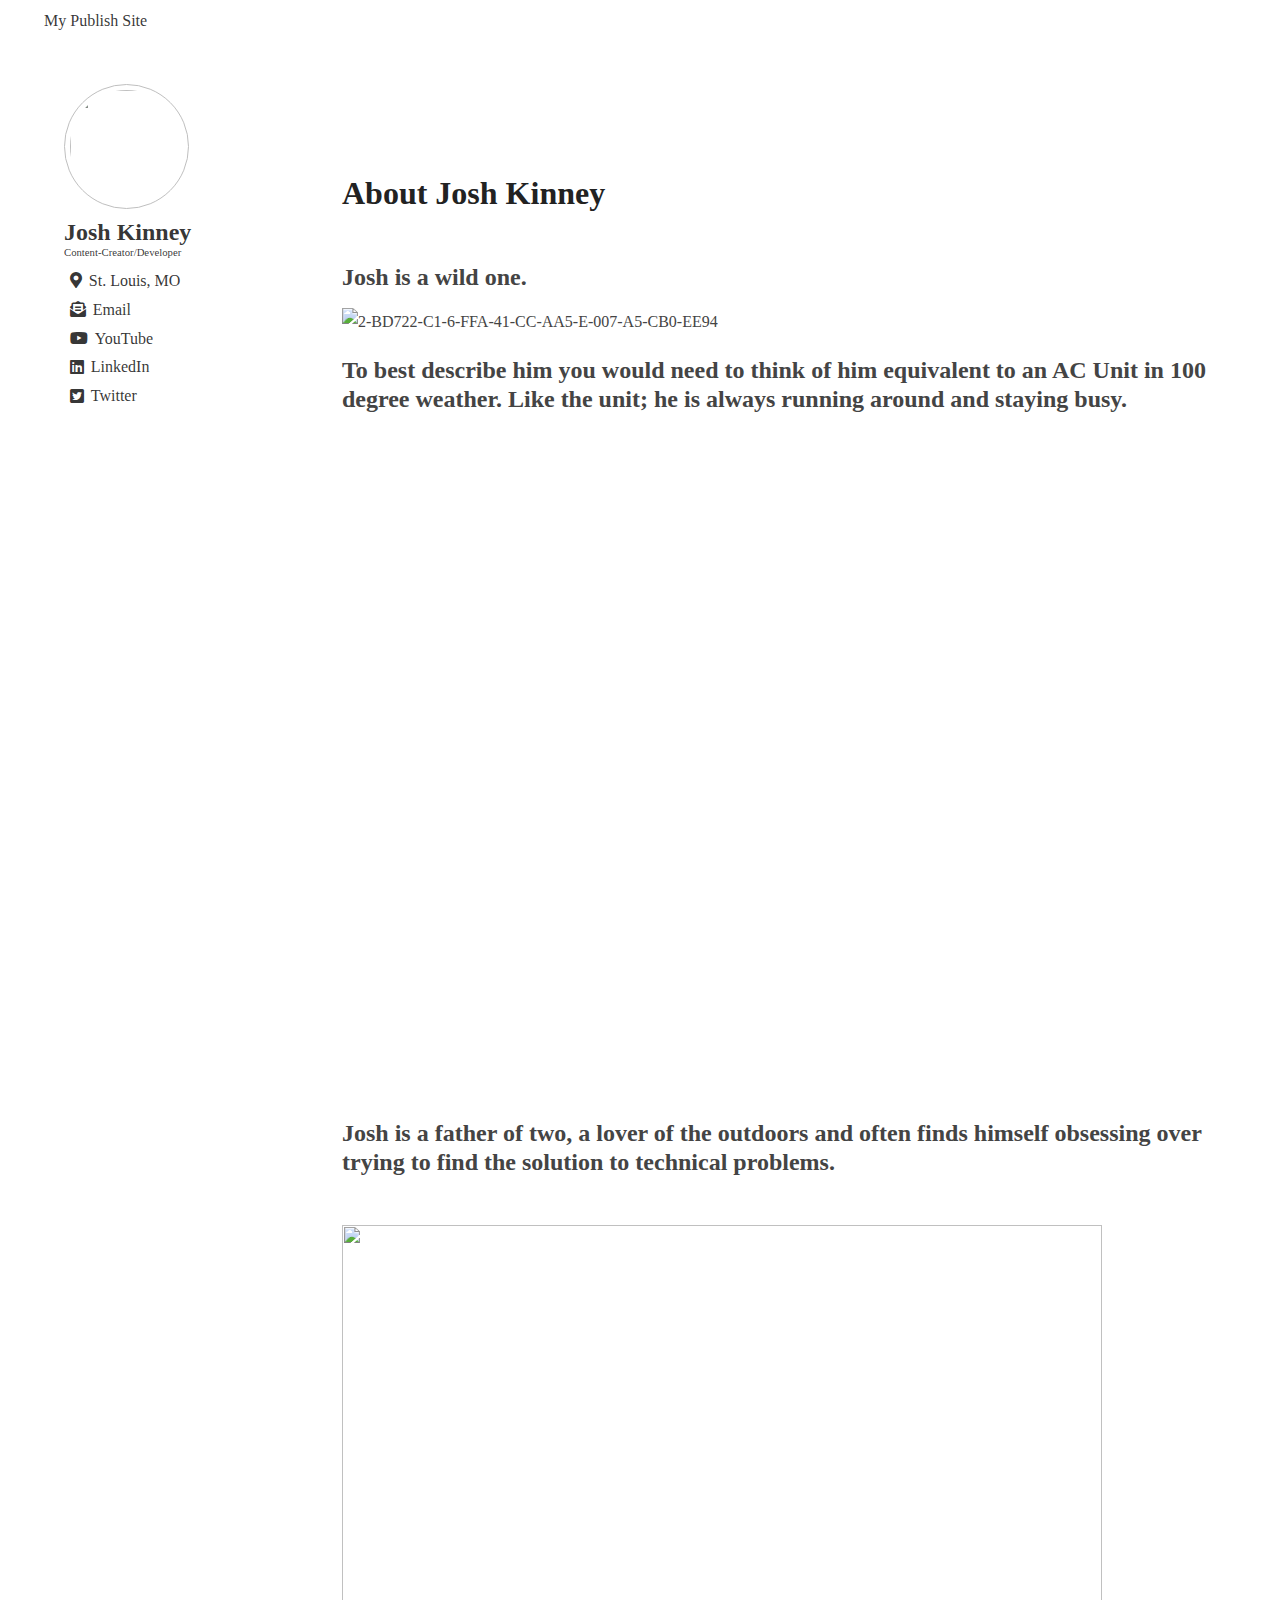
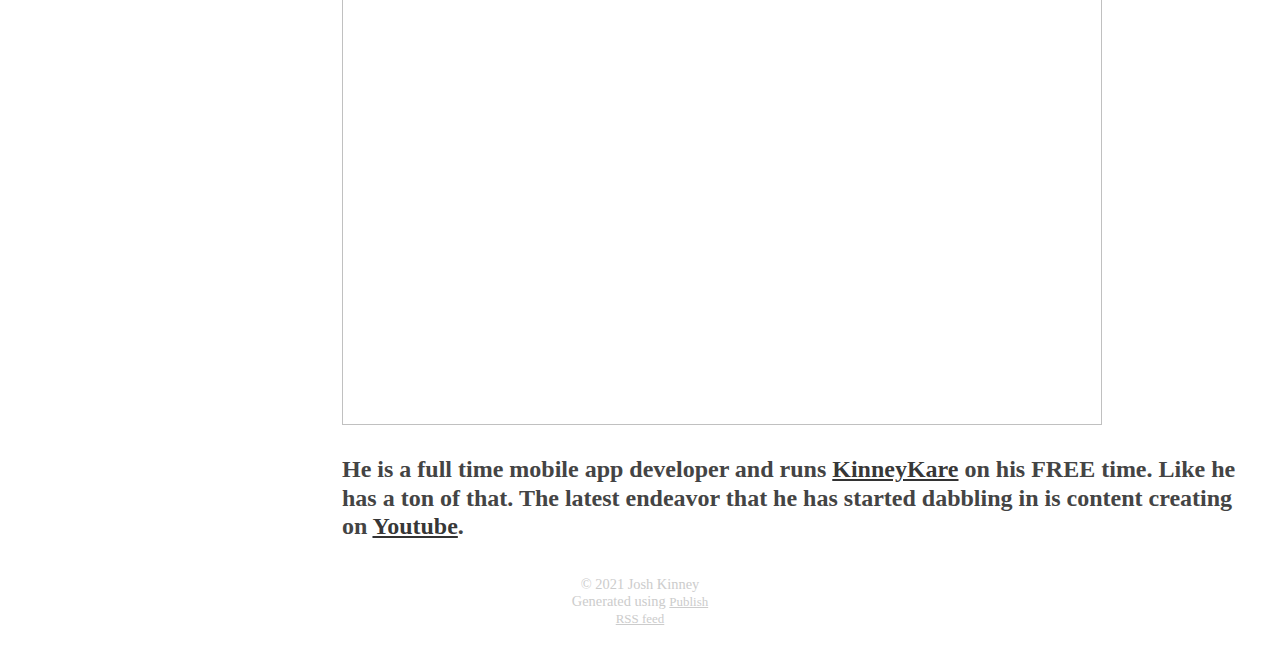
==== about/index.html @ b70ac32a "Publish deploy 2021-03-19 23:42" ====
<!DOCTYPE html><html lang="en"><head><title>Josh Kinney - Content-Creator/Developer</title><meta name="twitter:title" content="Josh Kinney - Content-Creator/Developer"/><meta name="og:title" content="Josh Kinney - Content-Creator/Developer"/><meta charset="UTF-8" name="viewport" content="width=device-width, initial-scale=1"/><link rel="stylesheet" href="https://unpkg.com/purecss@1.0.1/build/pure-min.css" integrity="sha384-oAOxQR6DkCoMliIh8yFnu25d7Eq/PHS21PClpwjOTeU2jRSq11vu66rf90/cZr47" crossorigin="anonymous"/><link rel="stylesheet" href="https://unpkg.com/purecss@1.0.1/build/grids-responsive-min.css"/><link rel="stylesheet" href="/Pure/styles.css"/><link rel="stylesheet" href="/all.css"/></head><body><div id="layout" class="pure-g"><div><div class="pure-menu pure-menu-horizontal pure-u-1-1 top-header"><a class="pure-menu-heading" href="/">My Publish Site</a><ul class="pure-menu-list"><li class="pure-menu-item"><a class="pure-menu-link" href="/videos">Videos</a></li><li class="pure-menu-item"><a class="pure-menu-link" href="/about">About</a></li><li class="pure-menu-item"><a class="pure-menu-link" href="/resume">Resume</a></li></ul></div></div><div class="sidebar pure-u-1 pure-u-md-1-4"><div class="header"><div id="layout" class="pure-g"><div class="author__avatar"><img src="https://i.ibb.co/RBBk4Z5/IMG-3074.jpg"/></div><div class="pure-u-md-1-1 pure-u-3-4"><h1 class="brand-title">Josh Kinney</h1><h6 class="brand-tagline">Content-Creator/Developer</h6></div></div><div id="layout" class="pure-g"><div class="pure-u-md-1-1"><a href="https://en.wikipedia.org/wiki/St._Louis"><i class="fas fa-map-marker-alt l-box social-icon"></i><a class="social-media" href="https://en.wikipedia.org/wiki/St._Louis">St. Louis, MO</a></a></div><div class="pure-u-md-1-1"><a href="mailto:joshkinney@kinneykare.com"><i class="fas fa-envelope-open-text l-box social-icon"></i><a class="social-media" href="mailto:joshkinney@kinneykare.com">Email</a></a></div><div class="pure-u-md-1-1"><a href="https://www.youtube.com/channel/UCEvKUEDjoZCtFZCWmmPpqCA"><i class="fab fa-youtube l-box social-icon"></i><a class="social-media" href="https://www.youtube.com/channel/UCEvKUEDjoZCtFZCWmmPpqCA">YouTube</a></a></div><div class="pure-u-md-1-1"><a href="https://www.linkedin.com/in/josh-kinney-99bb30121/"><i class="fab fa-linkedin l-box social-icon"></i><a class="social-media" href="https://www.linkedin.com/in/josh-kinney-99bb30121/">LinkedIn</a></a></div><div class="pure-u-md-1-1"><a href="https://twitter.com/joshkinney_"><i class="fab fa-twitter-square l-box social-icon"></i><a class="social-media" href="https://twitter.com/joshkinney_">Twitter</a></a></div></div></div></div><div class="content pure-u-1 pure-u-md-3-5 pure-u-xl-6-10"><h2 class="post-title">About Josh Kinney</h2><div class="post-description"><div><br /><h1>Josh is a wild one.</h1><img src="https://i.ibb.co/N983SdG/2-BD722-C1-6-FFA-41-CC-AA5-E-007-A5-CB0-EE94.jpg" alt="2-BD722-C1-6-FFA-41-CC-AA5-E-007-A5-CB0-EE94" height="800" width="760"
/><br /><h2>To best describe him you would need to think of him equivalent to an AC Unit in 100 degree weather. Like the unit; he is always running around and staying busy.</h2><br /><div style="width:100%;height:0;padding-bottom:65%;position:relative;"><iframe src="https://giphy.com/embed/3o7ZetIsjtbkgNE1I4" width="100%" height="100%" style="position:absolute" frameBorder="0" class="giphy-embed" allowFullScreen></iframe></div><p><a href="https://giphy.com/gifs/justin-g-run-away-fast-3o7ZetIsjtbkgNE1I4"></a></p><br /><h2>Josh is a father of two, a lover of the outdoors and often finds himself obsessing over trying to find the solution to technical problems.</h2><br /><img src="https://i.ibb.co/GP8Shv7/9851-E91-B-E403-4-C81-B07-F-6175-F675-F599.jpg" height="800" width="760"
/><br /><h2>He is a full time mobile app developer and runs <a href="https://kinneykare.com/">KinneyKare</a> on his <strong>FREE</strong> time. Like he has a ton of that. The latest endeavor that he has started dabbling in is content creating on <a href="https://www.youtube.com/channel/UCEvKUEDjoZCtFZCWmmPpqCA">Youtube</a>.</h2></div></div></div><div class="footer pure-u-1"><div class="pure-u-1">© 2021 Josh Kinney</div><div class="pure-u-1">Generated using <a href="https://github.com/johnsundell/publish">Publish</a></div><div class="pure-u-1"><a href="/feed.rss">RSS feed</a></div></div></div></body></html>
---- Pure/styles.css ----
* {
    -webkit-box-sizing: border-box;
    -moz-box-sizing: border-box;
    box-sizing: border-box;
}

.l-box {
    padding: 0.4em;
}

a {
    text-decoration: none;
    color: rgba(0, 0, 0, 0.8);
}
a:hover,
a:focus {
    text-decoration: underline;
}

h1 {
    font-size: 1.5em;
}

h3 {
    font-weight: 100;
}

h6 {
    font-weight: 1000;
}

/* LAYOUT CSS */
.pure-img-responsive {
    max-width: 100%;
    height: auto;
}

#layout {
    padding: 0.25em;
}

.header {
    text-align: left;
    top: auto;
    margin: 1em 1em 0;
}

.sidebar {
    background: #fff;
    color: rgba(0, 0, 0, 0.8);
}

.brand-title,
.brand-tagline {
    margin: 0;
}
.brand-title {
    text-transform: capitalize;
}
.brand-tagline {
    font-weight: 300;
    color: rgba(0, 0, 0, 0.8);
}

.nav-list {
    margin: 0;
    padding: 0;
    list-style: none;
}
.nav-item {
    display: inline-block;
    *display: inline;
    zoom: 1;
}
.nav-item a {
    background: transparent;
    border: 2px solid rgb(176, 202, 219);
    color: #fff;
    margin-top: 1em;
    letter-spacing: 0.05em;
    text-transform: uppercase;
    font-size: 85%;
}
.nav-item a:hover,
.nav-item a:focus {
    border: 2px solid rgb(61, 146, 201);
    text-decoration: none;
}

.content-subhead {
    text-transform: uppercase;
    color: #aaa;
    border-bottom: 1px solid #eee;
    padding: 0.4em 0;
    font-size: 80%;
    font-weight: 500;
    letter-spacing: 0.1em;
}

.content {
    padding: 0 1em 0;
}

.post {
    padding-bottom: 0.5em;
}
.post-title {
    font-size: 2em;
    color: #222;
    margin-bottom: 0.2em;
}
.post-avatar {
    border-radius: 50px;
    float: right;
    margin-left: 1em;
}
.post-description {
    color: #444;
    line-height: 1.8em;
}

.post-description a {
    text-decoration: underline;
}

.post-meta {
    color: #999;
    font-size: 90%;
    margin: 0;
}

.post-tags {
    margin-top: 0.3em;
    margin-bottom: 0.3em;
}

.author__avatar img {
    width: 50px;
    height: 50px;
    border-radius: 50%;
    margin-right: 1em;
}

.post-category {
    margin: 0 0.1em;
    padding: 0.3em 1em;
    color: #fff;
    background: #111;
    font-size: 60%;
    border-radius: 8px;
}

/*    American Palette https://flatuicolors.com/palette/us*/

.post-category-swift {
    background: #90AFC5;
}
.post-category-ios {
    background: #99CCCC;
}
.post-category-article {
    background: #C5A690;
}
.post-category-tutorial {
    background: #2A3132;
}
.post-category-other {
    background: #336B87;
}


.post-images {
    margin: 1em 0;
}
.post-image-meta {
    margin-top: -3.5em;
    margin-left: 1em;
    color: #fff;
    text-shadow: 0 1px 1px #333;
}

.footer {
    padding: 1em 0;
    color: #ccc;
    font-size: 90%;
    text-align: center;
}

.footer a {
    padding: 1em 0;
    color: #ccc;
    font-size: 90%;
    text-decoration: underline;
    text-align: center;
}

.footer .pure-menu a:hover,
.footer .pure-menu a:focus {
    background: none;
}

.pure-menu {
    margin-left: 0em;
}

.social-media {
    display: none;
}

.social-icon {
    font-size: 1.5em;
}

@media (min-width: 48em) {
    .content {
        padding: 2em 1em 0;
        margin-left: 25%;
    }
    
    .header {
        margin: 3em 3em 0;
        text-align: left;
    }
    
    .sidebar {
        position: fixed;
        top: 2em;
        bottom: 0;
        background: #fff
    }
    
    .social-media {
        display: inline;
    }
    
    .social-icon {
        font-size: 1em;
    }
    
    .author__avatar {
        display: block;
        width: auto;
        height: auto;
    }
    
    .author__avatar img {
        padding: 5px;
        border: 1px solid #bfbfbf;
        width: 125px;
        height: 125px;
    }
    
    .pure-menu {
        margin-left: 2em;
    }
    
    .top-header {
        position: fill;
        top: 0em;
        background: #FFF;
    }
}

.center {
    justify-content: center;
}

pre {
    margin-bottom: 1.5em;
    background-color: rgba(34, 37, 41, 1);
    padding: 16px 0;
    border-radius: 8px;
}

pre code {
    font-family: monospace;
    display: block;
    padding: 0 20px;
    color:  rgba(215, 215, 215, 1);
    line-height: 1.4em;
    font-size: 0.95em;
    overflow-x: auto;
    white-space: pre;
    -webkit-overflow-scrolling: touch;
}

pre code .keyword {
    color: rgba(252, 95, 193, 1);
}

pre code .type {
    color: rgba(158, 241, 221, 1);
}

pre code .call {
    color: rgba(158, 241, 221, 1);
}

pre code .property {
    color: #21ab9d;
}

pre code .number {
    color: rgba(200, 184, 106, 1);
}

pre code .string {
    color: rgba(250, 106, 102, 1);
}

pre code .comment {
    color: #6b8a94;
}

pre code .dotAccess {
    color: rgba(158, 241, 221, 1);
}

pre code .preprocessing {
    color: #b68a00;
}
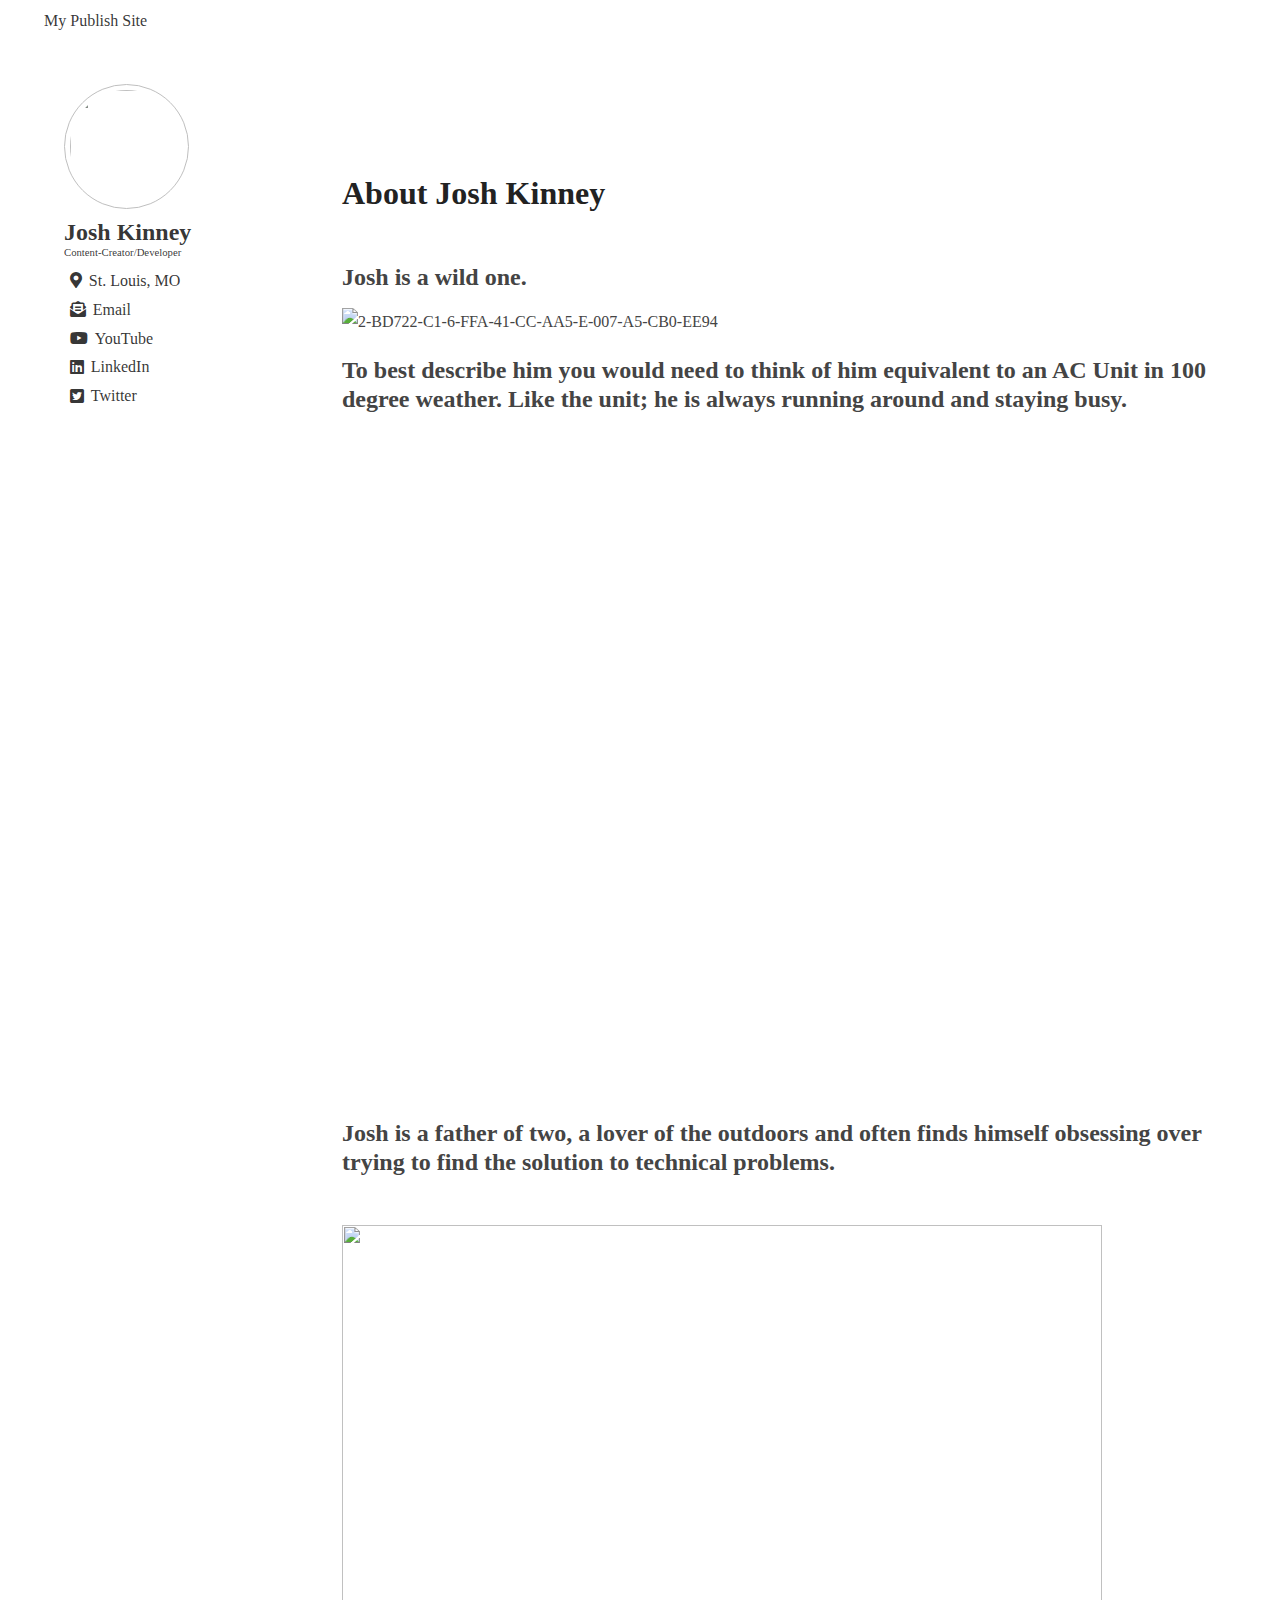
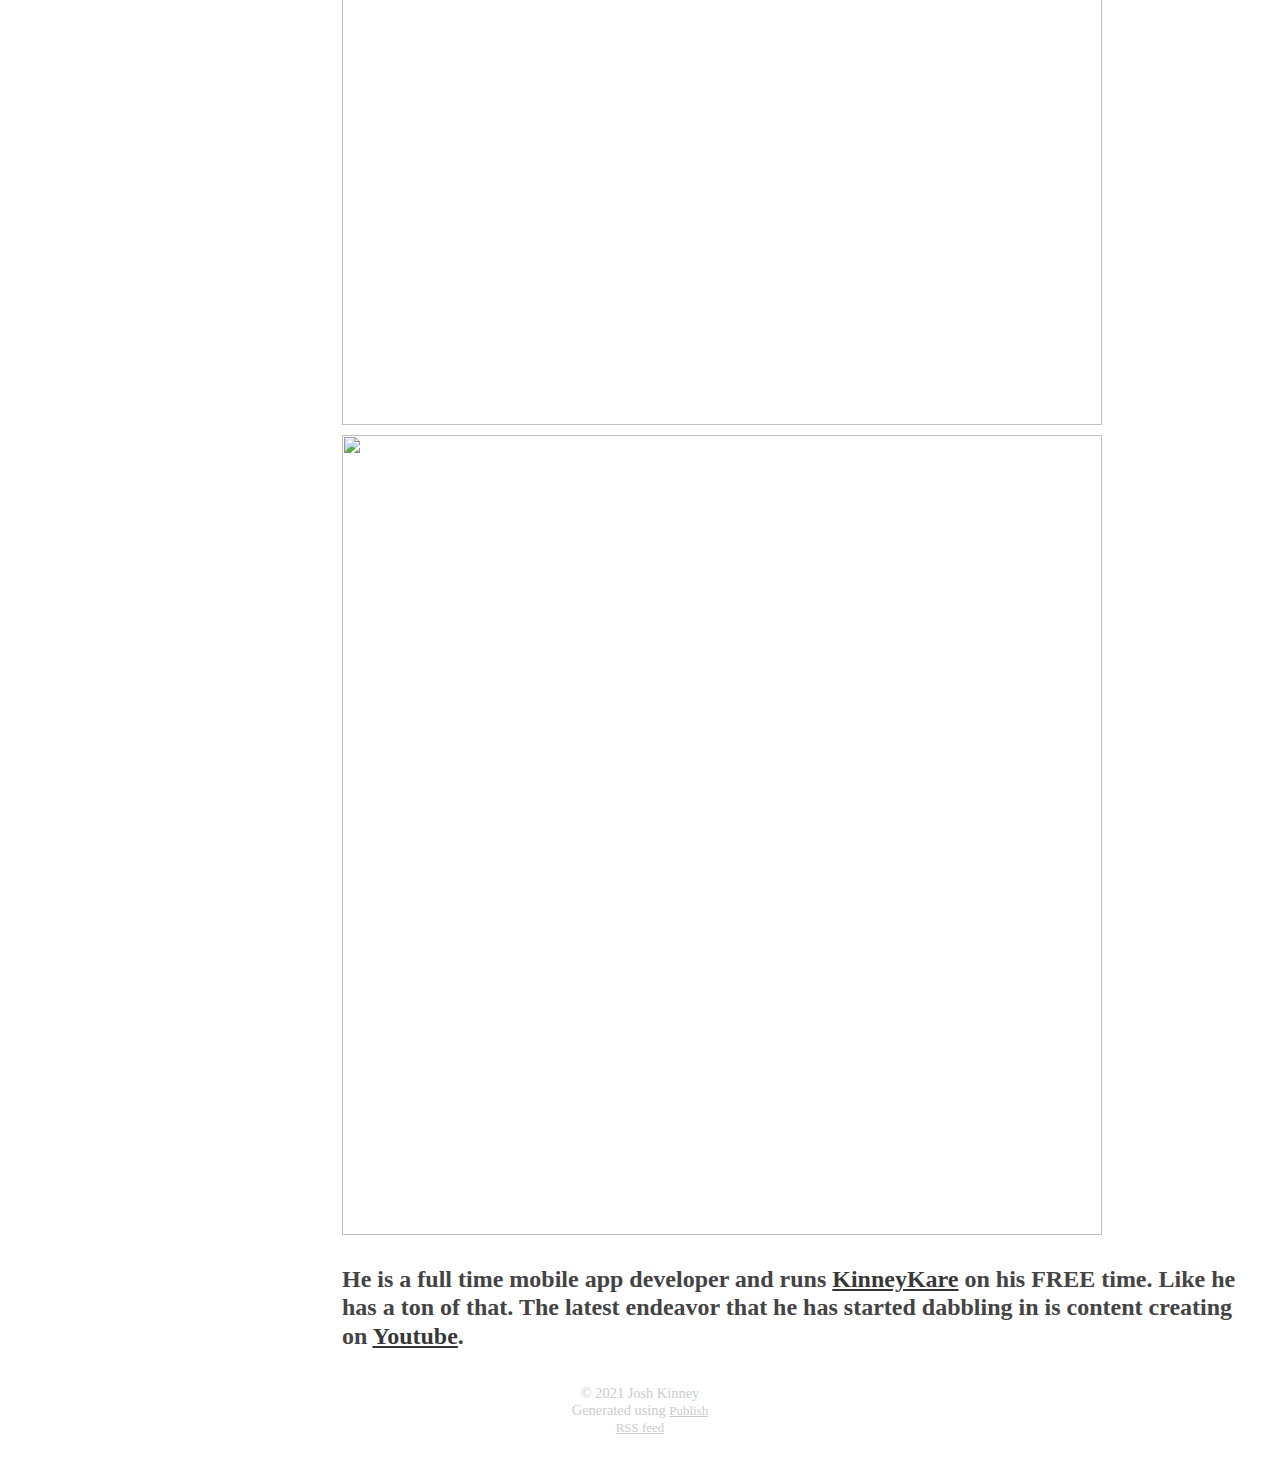
==== commit 027d2fc6: "updated image links" ====
--- a/about/index.html
+++ b/about/index.html
@@ -1,3 +1,6 @@
-<!DOCTYPE html><html lang="en"><head><title>Josh Kinney - Content-Creator/Developer</title><meta name="twitter:title" content="Josh Kinney - Content-Creator/Developer"/><meta name="og:title" content="Josh Kinney - Content-Creator/Developer"/><meta charset="UTF-8" name="viewport" content="width=device-width, initial-scale=1"/><link rel="stylesheet" href="https://unpkg.com/purecss@1.0.1/build/pure-min.css" integrity="sha384-oAOxQR6DkCoMliIh8yFnu25d7Eq/PHS21PClpwjOTeU2jRSq11vu66rf90/cZr47" crossorigin="anonymous"/><link rel="stylesheet" href="https://unpkg.com/purecss@1.0.1/build/grids-responsive-min.css"/><link rel="stylesheet" href="/Pure/styles.css"/><link rel="stylesheet" href="/all.css"/></head><body><div id="layout" class="pure-g"><div><div class="pure-menu pure-menu-horizontal pure-u-1-1 top-header"><a class="pure-menu-heading" href="/">My Publish Site</a><ul class="pure-menu-list"><li class="pure-menu-item"><a class="pure-menu-link" href="/videos">Videos</a></li><li class="pure-menu-item"><a class="pure-menu-link" href="/about">About</a></li><li class="pure-menu-item"><a class="pure-menu-link" href="/resume">Resume</a></li></ul></div></div><div class="sidebar pure-u-1 pure-u-md-1-4"><div class="header"><div id="layout" class="pure-g"><div class="author__avatar"><img src="https://i.ibb.co/RBBk4Z5/IMG-3074.jpg"/></div><div class="pure-u-md-1-1 pure-u-3-4"><h1 class="brand-title">Josh Kinney</h1><h6 class="brand-tagline">Content-Creator/Developer</h6></div></div><div id="layout" class="pure-g"><div class="pure-u-md-1-1"><a href="https://en.wikipedia.org/wiki/St._Louis"><i class="fas fa-map-marker-alt l-box social-icon"></i><a class="social-media" href="https://en.wikipedia.org/wiki/St._Louis">St. Louis, MO</a></a></div><div class="pure-u-md-1-1"><a href="mailto:joshkinney@kinneykare.com"><i class="fas fa-envelope-open-text l-box social-icon"></i><a class="social-media" href="mailto:joshkinney@kinneykare.com">Email</a></a></div><div class="pure-u-md-1-1"><a href="https://www.youtube.com/channel/UCEvKUEDjoZCtFZCWmmPpqCA"><i class="fab fa-youtube l-box social-icon"></i><a class="social-media" href="https://www.youtube.com/channel/UCEvKUEDjoZCtFZCWmmPpqCA">YouTube</a></a></div><div class="pure-u-md-1-1"><a href="https://www.linkedin.com/in/josh-kinney-99bb30121/"><i class="fab fa-linkedin l-box social-icon"></i><a class="social-media" href="https://www.linkedin.com/in/josh-kinney-99bb30121/">LinkedIn</a></a></div><div class="pure-u-md-1-1"><a href="https://twitter.com/joshkinney_"><i class="fab fa-twitter-square l-box social-icon"></i><a class="social-media" href="https://twitter.com/joshkinney_">Twitter</a></a></div></div></div></div><div class="content pure-u-1 pure-u-md-3-5 pure-u-xl-6-10"><h2 class="post-title">About Josh Kinney</h2><div class="post-description"><div><br /><h1>Josh is a wild one.</h1><img src="https://i.ibb.co/N983SdG/2-BD722-C1-6-FFA-41-CC-AA5-E-007-A5-CB0-EE94.jpg" alt="2-BD722-C1-6-FFA-41-CC-AA5-E-007-A5-CB0-EE94" height="800" width="760"
-/><br /><h2>To best describe him you would need to think of him equivalent to an AC Unit in 100 degree weather. Like the unit; he is always running around and staying busy.</h2><br /><div style="width:100%;height:0;padding-bottom:65%;position:relative;"><iframe src="https://giphy.com/embed/3o7ZetIsjtbkgNE1I4" width="100%" height="100%" style="position:absolute" frameBorder="0" class="giphy-embed" allowFullScreen></iframe></div><p><a href="https://giphy.com/gifs/justin-g-run-away-fast-3o7ZetIsjtbkgNE1I4"></a></p><br /><h2>Josh is a father of two, a lover of the outdoors and often finds himself obsessing over trying to find the solution to technical problems.</h2><br /><img src="https://i.ibb.co/GP8Shv7/9851-E91-B-E403-4-C81-B07-F-6175-F675-F599.jpg" height="800" width="760"
-/><br /><h2>He is a full time mobile app developer and runs <a href="https://kinneykare.com/">KinneyKare</a> on his <strong>FREE</strong> time. Like he has a ton of that. The latest endeavor that he has started dabbling in is content creating on <a href="https://www.youtube.com/channel/UCEvKUEDjoZCtFZCWmmPpqCA">Youtube</a>.</h2></div></div></div><div class="footer pure-u-1"><div class="pure-u-1">© 2021 Josh Kinney</div><div class="pure-u-1">Generated using <a href="https://github.com/johnsundell/publish">Publish</a></div><div class="pure-u-1"><a href="/feed.rss">RSS feed</a></div></div></div></body></html>+<!DOCTYPE html><html lang="en"><head><title>Josh Kinney - Content-Creator/Developer</title><meta name="twitter:title" content="Josh Kinney - Content-Creator/Developer"/><meta name="og:title" content="Josh Kinney - Content-Creator/Developer"/><meta charset="UTF-8" name="viewport" content="width=device-width, initial-scale=1"/><link rel="stylesheet" href="https://unpkg.com/purecss@1.0.1/build/pure-min.css" integrity="sha384-oAOxQR6DkCoMliIh8yFnu25d7Eq/PHS21PClpwjOTeU2jRSq11vu66rf90/cZr47" crossorigin="anonymous"/><link rel="stylesheet" href="https://unpkg.com/purecss@1.0.1/build/grids-responsive-min.css"/><link rel="stylesheet" href="/Pure/styles.css"/><link rel="stylesheet" href="/all.css"/></head><body><div id="layout" class="pure-g"><div><div class="pure-menu pure-menu-horizontal pure-u-1-1 top-header"><a class="pure-menu-heading" href="/">My Publish Site</a><ul class="pure-menu-list"><li class="pure-menu-item"><a class="pure-menu-link" href="/videos">Videos</a></li><li class="pure-menu-item"><a class="pure-menu-link" href="/about">About</a></li><li class="pure-menu-item"><a class="pure-menu-link" href="/resume">Resume</a></li></ul></div></div><div class="sidebar pure-u-1 pure-u-md-1-4"><div class="header"><div id="layout" class="pure-g"><div class="author__avatar"><img src="https://i.imgur.com/pTyvGjx.jpg"/></div><div class="pure-u-md-1-1 pure-u-3-4"><h1 class="brand-title">Josh Kinney</h1><h6 class="brand-tagline">Content-Creator/Developer</h6></div></div><div id="layout" class="pure-g"><div class="pure-u-md-1-1"><a href="https://en.wikipedia.org/wiki/St._Louis"><i class="fas fa-map-marker-alt l-box social-icon"></i><a class="social-media" href="https://en.wikipedia.org/wiki/St._Louis">St. Louis, MO</a></a></div><div class="pure-u-md-1-1"><a href="mailto:joshkinney@kinneykare.com"><i class="fas fa-envelope-open-text l-box social-icon"></i><a class="social-media" href="mailto:joshkinney@kinneykare.com">Email</a></a></div><div class="pure-u-md-1-1"><a href="https://www.youtube.com/channel/UCEvKUEDjoZCtFZCWmmPpqCA"><i class="fab fa-youtube l-box social-icon"></i><a class="social-media" href="https://www.youtube.com/channel/UCEvKUEDjoZCtFZCWmmPpqCA">YouTube</a></a></div><div class="pure-u-md-1-1"><a href="https://www.linkedin.com/in/josh-kinney-99bb30121/"><i class="fab fa-linkedin l-box social-icon"></i><a class="social-media" href="https://www.linkedin.com/in/josh-kinney-99bb30121/">LinkedIn</a></a></div><div class="pure-u-md-1-1"><a href="https://twitter.com/joshkinney_"><i class="fab fa-twitter-square l-box social-icon"></i><a class="social-media" href="https://twitter.com/joshkinney_">Twitter</a></a></div></div></div></div><div class="content pure-u-1 pure-u-md-3-5 pure-u-xl-6-10"><h2 class="post-title">About Josh Kinney</h2><div class="post-description"><div><br /><h1>Josh is a wild one.</h1><img src="https://i.imgur.com/ZLG3FFo.jpg" alt="2-BD722-C1-6-FFA-41-CC-AA5-E-007-A5-CB0-EE94" height="800" width="760"
+/><br /><h2>To best describe him you would need to think of him equivalent to an AC Unit in 100 degree weather. Like the unit; he is always running around and staying busy.</h2><br /><div style="width:100%;height:0;padding-bottom:65%;position:relative;"><iframe src="https://giphy.com/embed/3o7ZetIsjtbkgNE1I4" width="100%" height="100%" style="position:absolute" frameBorder="0" class="giphy-embed" allowFullScreen></iframe></div><p><a href="https://giphy.com/gifs/justin-g-run-away-fast-3o7ZetIsjtbkgNE1I4"></a></p><br /><h2>Josh is a father of two, a lover of the outdoors and often finds himself obsessing over trying to find the solution to technical problems.</h2><br /><img src="https://i.imgur.com/O1ivAv8.jpg" height="800" width="760"
+/>
+<img src="https://i.imgur.com/2iIfqWZ.jpg" height="800" width="760"
+/>
+    <br /><h2>He is a full time mobile app developer and runs <a href="https://kinneykare.com/">KinneyKare</a> on his <strong>FREE</strong> time. Like he has a ton of that. The latest endeavor that he has started dabbling in is content creating on <a href="https://www.youtube.com/channel/UCEvKUEDjoZCtFZCWmmPpqCA">Youtube</a>.</h2></div></div></div><div class="footer pure-u-1"><div class="pure-u-1">© 2021 Josh Kinney</div><div class="pure-u-1">Generated using <a href="https://github.com/johnsundell/publish">Publish</a></div><div class="pure-u-1"><a href="/feed.rss">RSS feed</a></div></div></div></body></html>
